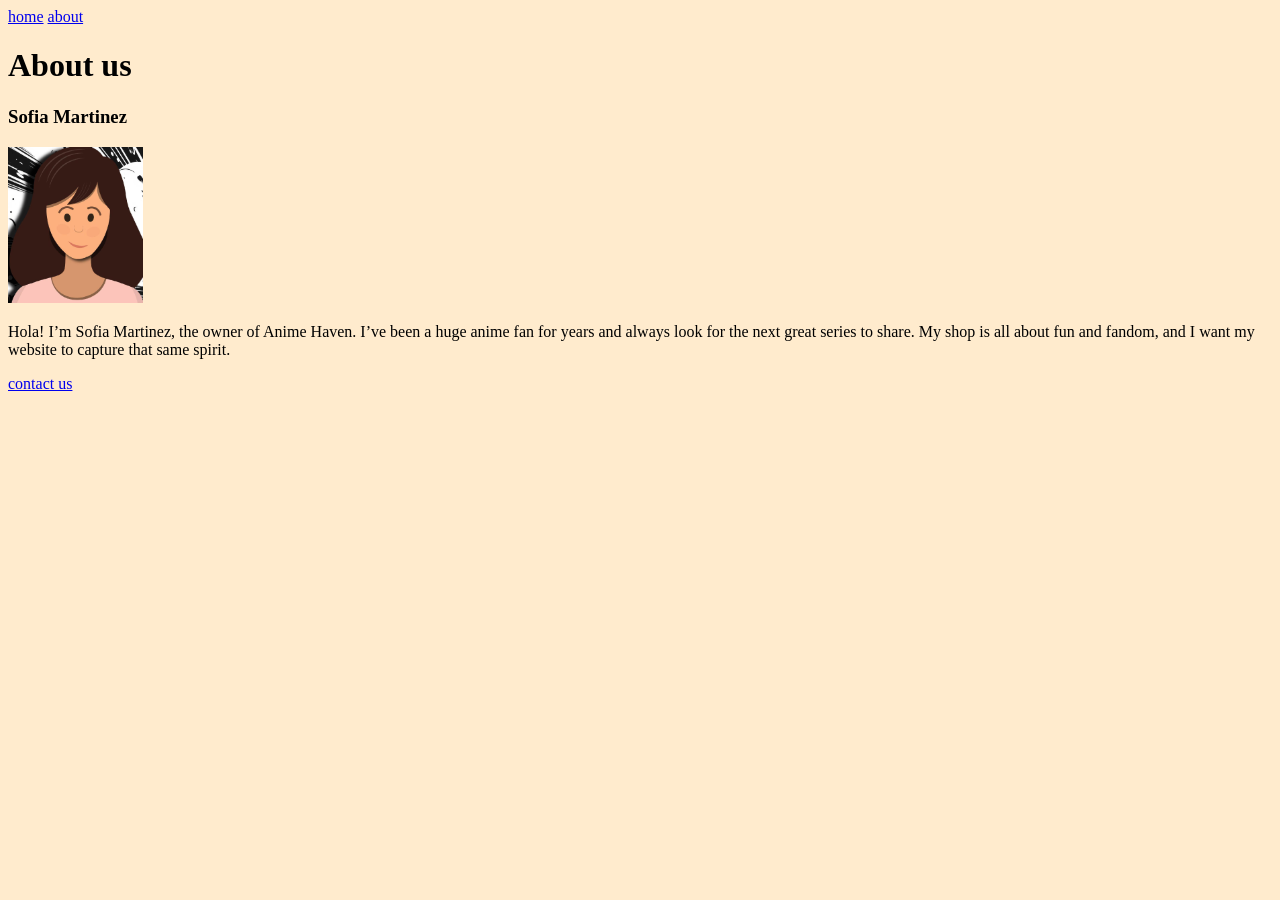
==== about.html @ 59541c29 "two_html_file" ====
<!DOCTYPE html>
<html>
    <head>
        <title>aboutpage</title>
    </head>

    <body style="background-color: blanchedalmond;">
        <header>
            <nav>
                <a href="index.html">home</a>
                <a href="about.html">about</a>
            </nav>
        </header>
        
        <div>
            <h1>About us</h1>

            <div id="About_client">
                <h3>Sofia Martinez</h3>
                <img src="Sofias_Picture.png" alt="Sofia Martinez">
                <p>Hola! I’m Sofia Martinez, the owner of Anime Haven. I’ve been a huge anime fan for years and always look for the next great series to share. My shop is all about fun and fandom, and I want my website to capture that same spirit. </p>
            </div>
        </div>

        <footer>
            <a href="#">contact us</a>
        </footer>

    </body>
</html>
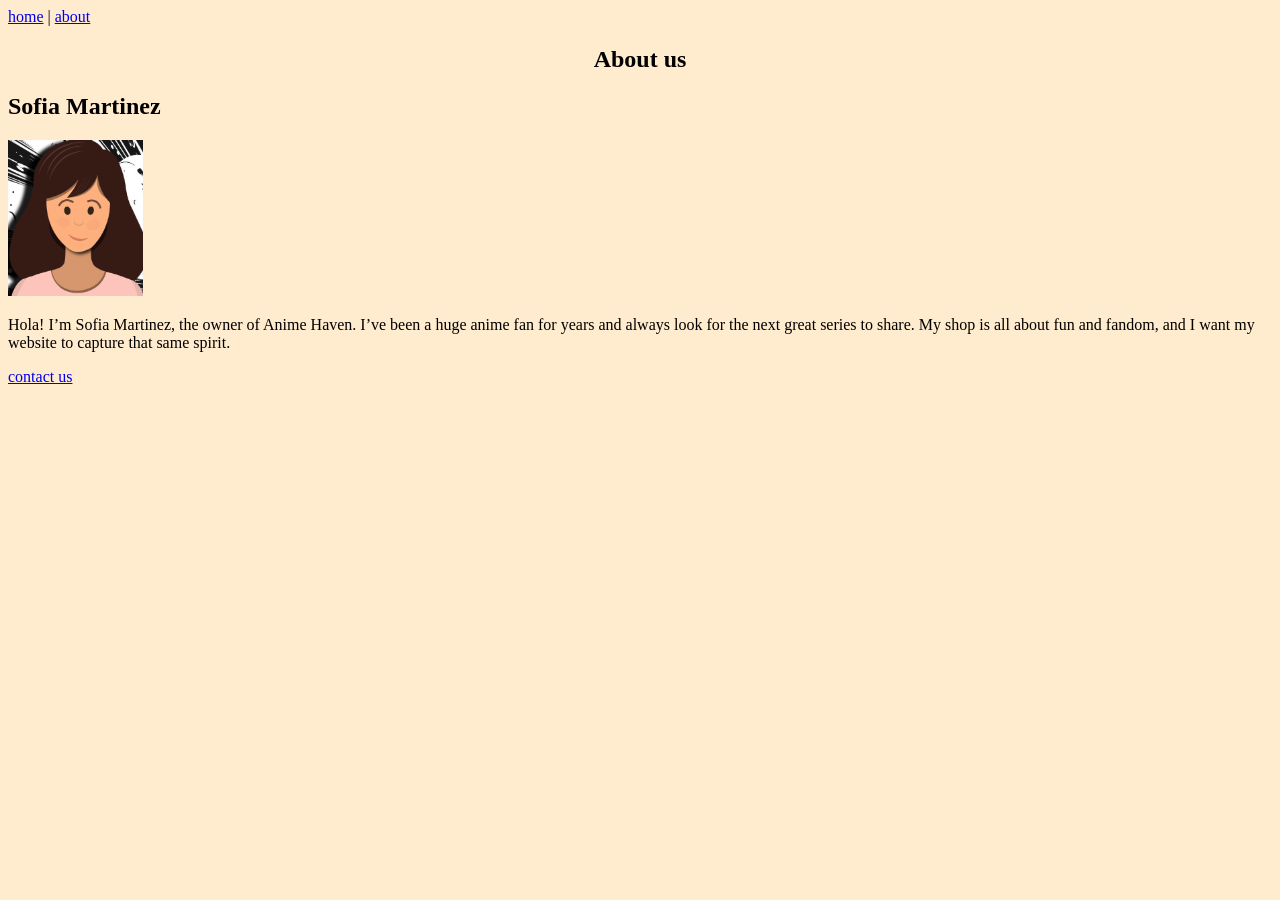
==== commit 4e8f9aca: "modify_the_HTML_tag" ====
--- a/about.html
+++ b/about.html
@@ -2,25 +2,29 @@
 <html>
     <head>
         <title>aboutpage</title>
+        <link rel="stylesheet" href="style.css">
     </head>
 
-    <body style="background-color: blanchedalmond;">
+    <body>
         <header>
             <nav>
                 <a href="index.html">home</a>
+                <span>|</span>
                 <a href="about.html">about</a>
             </nav>
         </header>
         
-        <div>
-            <h1>About us</h1>
+        <main>
+            <section>
+                <h1>About us</h1>
 
-            <div id="About_client">
-                <h3>Sofia Martinez</h3>
+                <article>
+                <h2>Sofia Martinez</h2>
                 <img src="Sofias_Picture.png" alt="Sofia Martinez">
                 <p>Hola! I’m Sofia Martinez, the owner of Anime Haven. I’ve been a huge anime fan for years and always look for the next great series to share. My shop is all about fun and fandom, and I want my website to capture that same spirit. </p>
-            </div>
-        </div>
+                </article>
+            </section>
+        </main>
 
         <footer>
             <a href="#">contact us</a>
--- a/style.css
+++ b/style.css
@@ -0,0 +1,11 @@
+body {
+    background-color: blanchedalmond;
+}
+
+h1 {
+    text-align: center;
+}
+
+#Todays_Recommendaton {
+    margin: 50px 0px;
+}
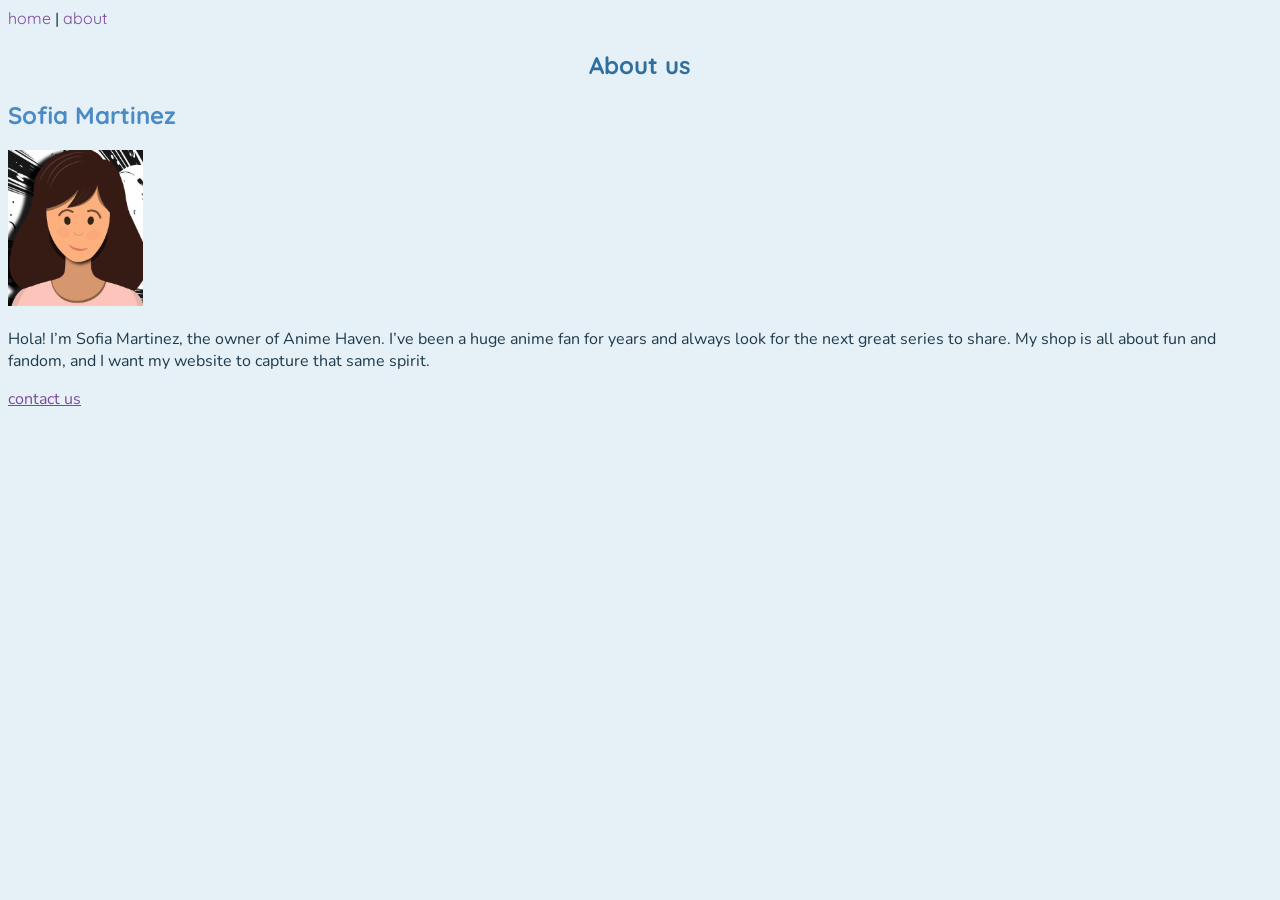
==== commit 65ed0ea4: "CSS version2" ====
--- a/about.html
+++ b/about.html
@@ -1,11 +1,12 @@
 <!DOCTYPE html>
 <html>
     <head>
-        <title>aboutpage</title>
+        <title>About us</title>
         <link rel="stylesheet" href="style.css">
+        <link rel="stylesheet" href="https://fonts.googleapis.com/css2?family=Nunito:wght@400;600&family=Quicksand:wght@600;700&display=swap">
     </head>
 
-    <body>
+    <body class="about">
         <header>
             <nav>
                 <a href="index.html">home</a>
--- a/style.css
+++ b/style.css
@@ -1,11 +1,88 @@
-body {
-    background-color: blanchedalmond;
+/*Home Page*/
+body.home{
+    background-color: #e8f0e0;
+    color: #2f3b2a;
+    font-family: "Inter";
 }
 
-h1 {
-    text-align: center;
+.home nav a{
+    color: #c96f4a;
+    text-decoration: none;
+    font-family: "Poppins";
 }
 
-#Todays_Recommendaton {
-    margin: 50px 0px;
+.home nav a:hover{
+    background-color: #c96f4a;
+    color: #ffffff;
+}
+
+.home h1{
+    color: #5c7a44;
+    text-align: center;
+    font-family: "Poppins";
+}
+
+.home button{
+    background-color: #7a9b5e;
+    color: #ffffff;
+    font-family: "Poppins";
+}
+
+.home button:hover{
+    background-color: #5c7a44;
+}
+
+.today-recommendation a{
+    color: #5c7a44;
+    text-decoration: none;
+}
+
+.today-recommendation a:hover h3{
+    background-color: #5c7a44;
+    color: #ffffff;
+}
+
+.today-recommendation img{
+    width: 160px;
+    height: 120px;
+}
+
+.home footer a{
+    color: #c96f4a;
+    font-family: "Poppins";
+}
+
+/* About Page*/
+body.about{
+    background-color: #e6f0f7;
+    color: #1f3a4a;
+    font-family: "Nunito";
+}
+
+.about h1{
+    color: #2f6f9e;
+    text-align: center;
+    font-family: "Quicksand";
+}
+
+.about h2{
+    color: #4a8ac5;
+    font-family: "Quicksand";
+}
+
+.about nav a{
+    color: #7a4a9e;
+    text-decoration: none;
+    font-family: "Quicksand";
+}
+
+.about nav a:hover{
+    background-color: #7a4a9e;
+    color: #ffffff;
+
+}
+
+.about footer a{
+    color: #7a4a9e;
+    text-decoration: underline;
 }
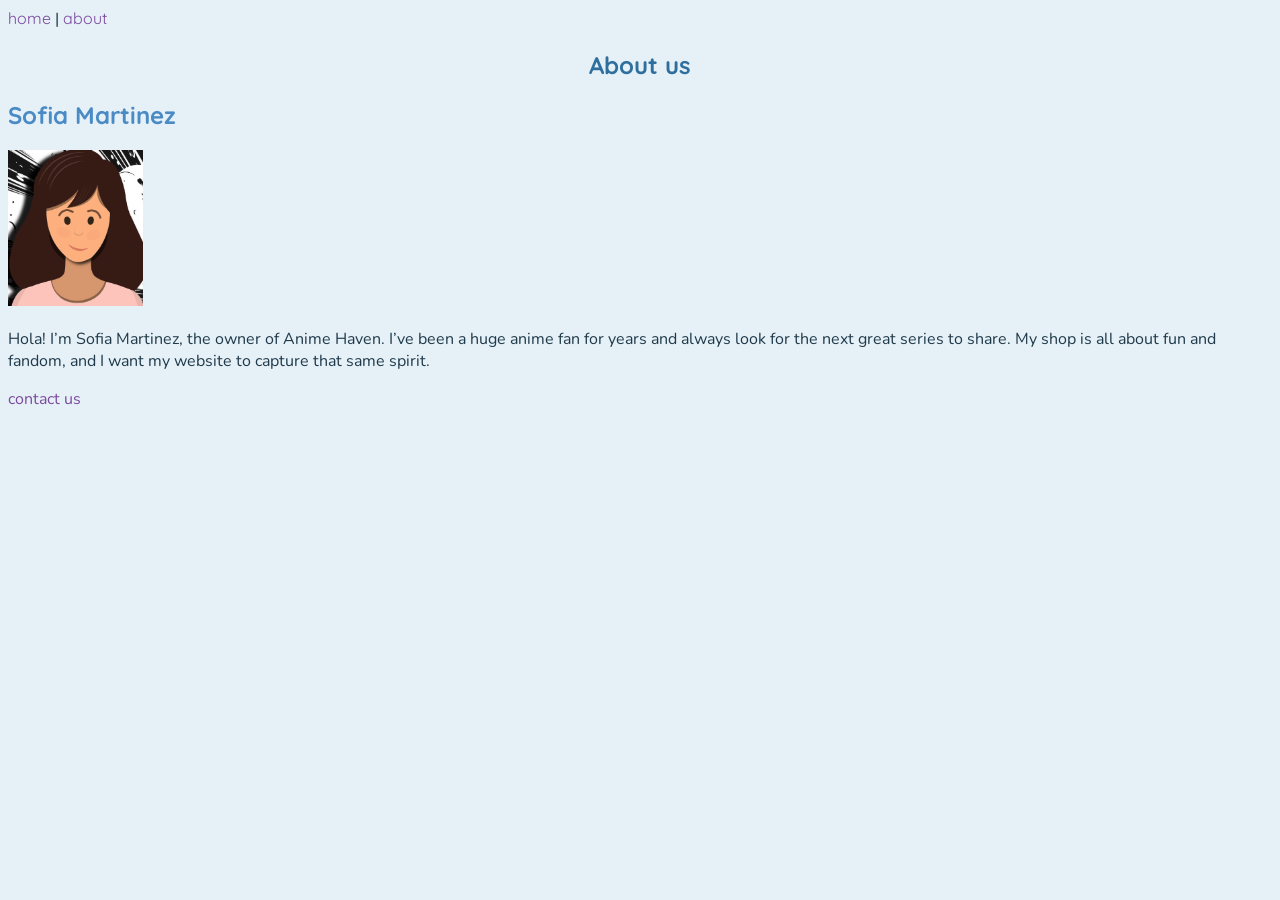
==== commit c07430bc: "modify UI of index" ====
--- a/about.html
+++ b/about.html
@@ -19,11 +19,9 @@
             <section>
                 <h1>About us</h1>
 
-                <article>
                 <h2>Sofia Martinez</h2>
                 <img src="Sofias_Picture.png" alt="Sofia Martinez">
                 <p>Hola! I’m Sofia Martinez, the owner of Anime Haven. I’ve been a huge anime fan for years and always look for the next great series to share. My shop is all about fun and fandom, and I want my website to capture that same spirit. </p>
-                </article>
             </section>
         </main>
 
--- a/style.css
+++ b/style.css
@@ -1,88 +1,130 @@
+*, *::before, *::after {
+    box-sizing: border-box;
+}
+
 /*Home Page*/
-body.home{
-    background-color: #e8f0e0;
-    color: #2f3b2a;
+body.home {
+    background-color: #101A14;
+    color: #edf4ea;
     font-family: "Inter";
 }
 
-.home nav a{
-    color: #c96f4a;
+.home nav a {
+    color: #bdceb9;
     text-decoration: none;
     font-family: "Poppins";
 }
 
-.home nav a:hover{
-    background-color: #c96f4a;
+.home nav a:hover {
+    background-color: #bdceb9;
     color: #ffffff;
 }
 
-.home h1{
-    color: #5c7a44;
+.home .hero {
+    background-image: url('hero_image.png');
+    background-size: cover;
+}
+
+.home .hero h1 {
+    color: #edf4ea;
     text-align: center;
     font-family: "Poppins";
 }
 
-.home button{
-    background-color: #7a9b5e;
+.home .hero h2 {
+    color: #acd28b;
+    text-align: center;
+    font-family: "Poppins";
+}
+
+.home .hero h3 {
+    color: #bdceb9;
+    text-align: center;
+    font-family: "Poppins";
+}
+
+.home .hero a {
+    color: #acd28b;
+}
+
+.home .recommendation {
+    padding: 24px;
+    margin: 24 auto;
+    border: 1px solid #c7d6bb;
+    border-radius: 12px;
+}
+
+.home .recommendation ul {
+    display: grid;
+    grid-template-columns: repeat(4, 1fr);
+}
+
+.home .recommendation a {
+    color: #edf4ea;
+    text-decoration: none;
+}
+
+.home .recommendation img {
+    width: 160px;
+    height: 120px;
+    object-fit: cover;
+}
+
+.home .page {
+    text-align: center;
+}
+
+.home button {
+    background-color: #acd28b;
     color: #ffffff;
     font-family: "Poppins";
 }
 
-.home button:hover{
-    background-color: #5c7a44;
+.home button:hover {
+    background-color: #637952;
 }
 
-.today-recommendation a{
-    color: #5c7a44;
-    text-decoration: none;
+.home footer {
+    text-align: center;
 }
 
-.today-recommendation a:hover h3{
-    background-color: #5c7a44;
-    color: #ffffff;
-}
-
-.today-recommendation img{
-    width: 160px;
-    height: 120px;
-}
-
-.home footer a{
-    color: #c96f4a;
+.home footer a {
+    color: #bdceb9;
+    text-decoration: none;
     font-family: "Poppins";
 }
 
 /* About Page*/
-body.about{
+body.about {
     background-color: #e6f0f7;
     color: #1f3a4a;
     font-family: "Nunito";
 }
 
-.about h1{
+.about h1 {
     color: #2f6f9e;
     text-align: center;
     font-family: "Quicksand";
 }
 
-.about h2{
+.about h2 {
     color: #4a8ac5;
     font-family: "Quicksand";
 }
 
-.about nav a{
+.about nav a {
     color: #7a4a9e;
     text-decoration: none;
     font-family: "Quicksand";
 }
 
-.about nav a:hover{
+.about nav a:hover {
     background-color: #7a4a9e;
     color: #ffffff;
 
 }
 
-.about footer a{
+.about footer a {
     color: #7a4a9e;
-    text-decoration: underline;
+    text-decoration: none;
 }
